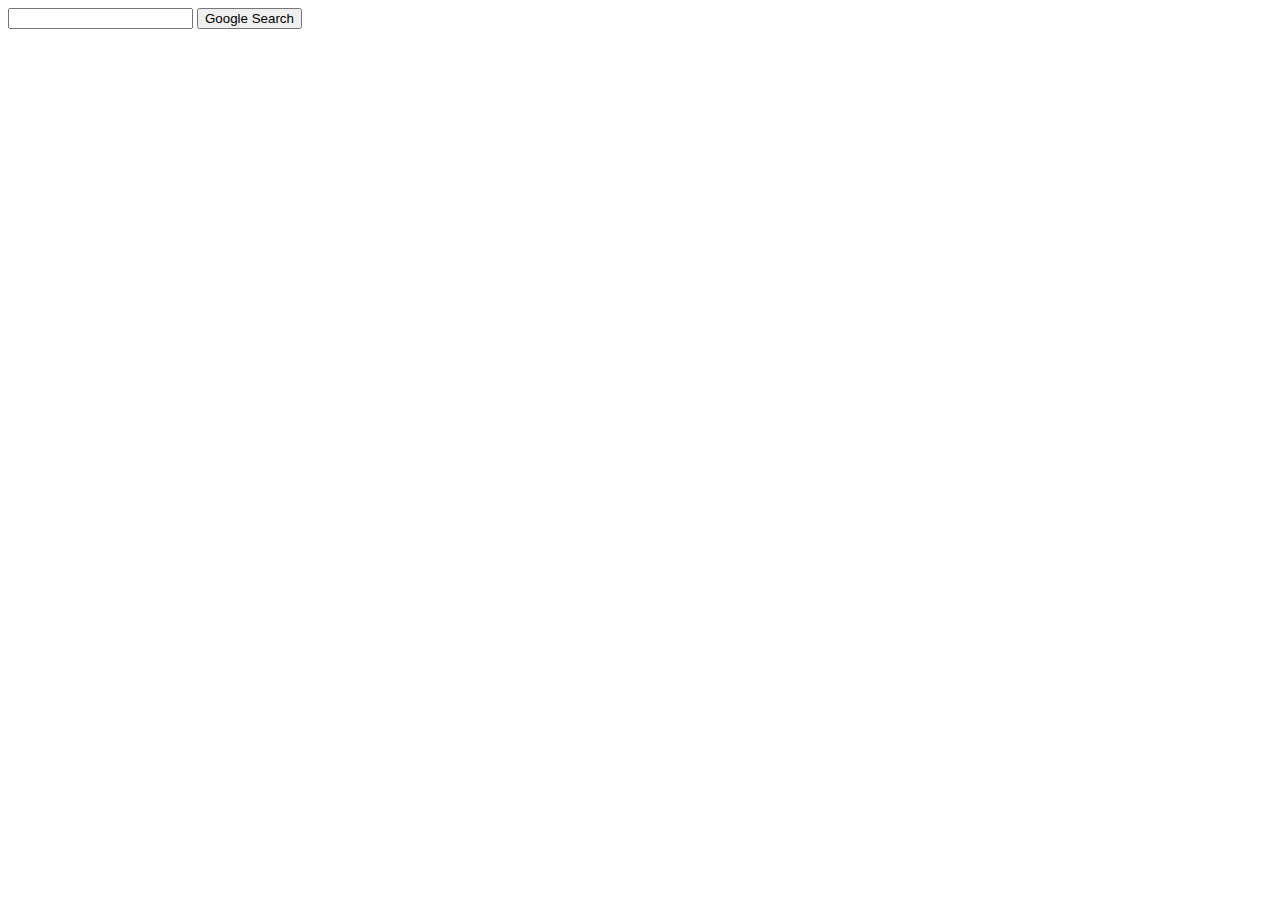
==== index.html @ 26bab7d5 "index" ====
<!DOCTYPE html>
<html lang="en">
    <head>
        <title>Search</title>
    </head>
    <body>
        <form action="https://www.google.com/search">
            <input type="text" name="q">
            <input type="submit" value="Google Search">
        </form>
    </body>
</html>
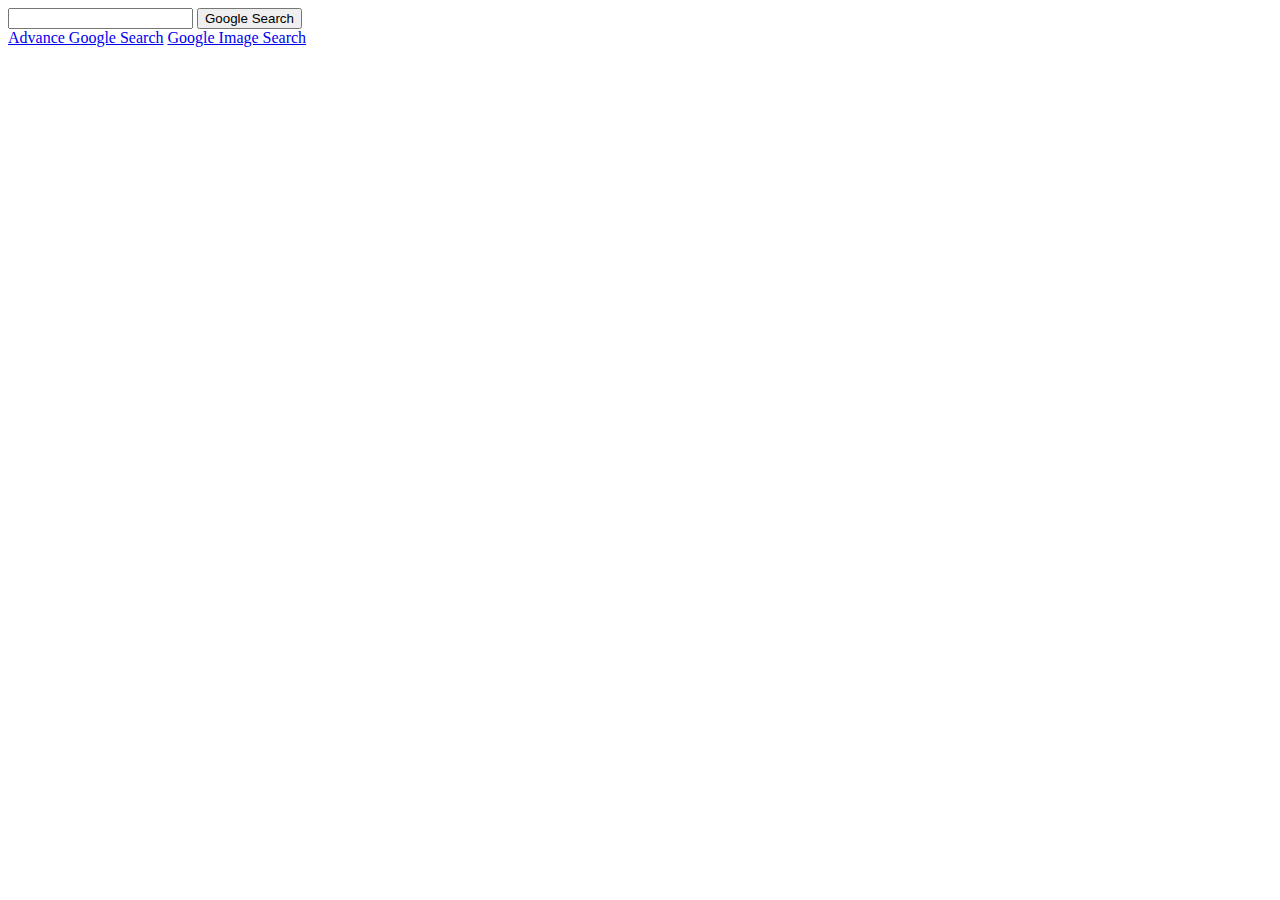
==== commit 2c0007f0: "saved" ====
--- a/index.html
+++ b/index.html
@@ -8,5 +8,11 @@
             <input type="text" name="q">
             <input type="submit" value="Google Search">
         </form>
+        <div class="header">
+            <a href = Project.html>Advance Google Search</a>
+            <a href = ImageG.html>Google Image Search</a>
+
+        </div>
+    
     </body>
 </html>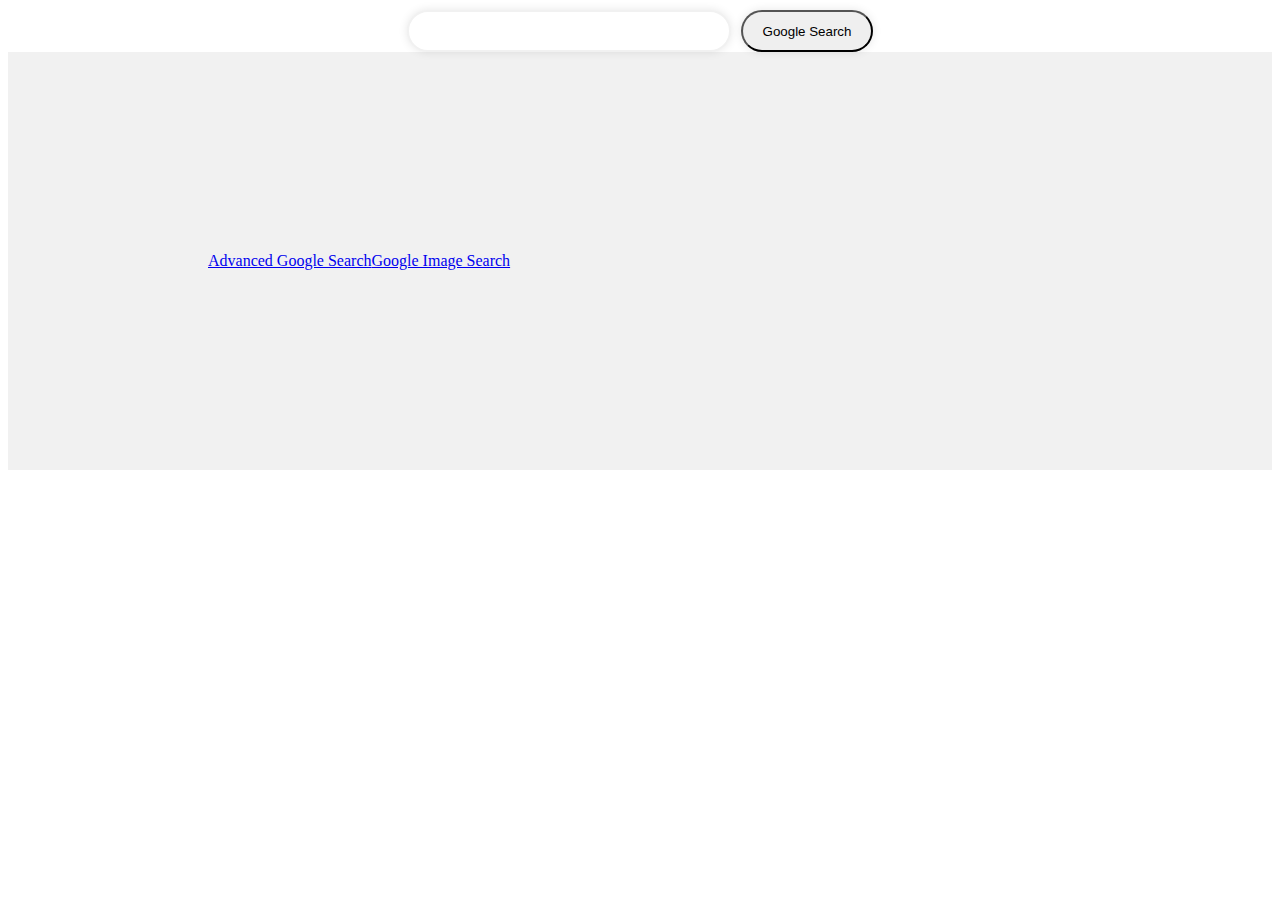
==== commit cca89db8: "added" ====
--- a/index.html
+++ b/index.html
@@ -2,14 +2,15 @@
 <html lang="en">
     <head>
         <title>Search</title>
+        <link rel="stylesheet" href="style.css">
     </head>
     <body>
-        <form action="https://www.google.com/search">
-            <input type="text" name="q">
-            <input type="submit" value="Google Search">
+        <form action="https://www.google.com/search" class="search-form">
+            <input type="text" name="q" class="search-input">
+            <input type="submit" value="Google Search" class="search-button">
         </form>
         <div class="header">
-            <a href = Project.html>Advance Google Search</a>
+            <a href = Project.html>Advanced Google Search</a>
             <a href = ImageG.html>Google Image Search</a>
 
         </div>
--- a/style.css
+++ b/style.css
@@ -0,0 +1,32 @@
+.header {
+    display: flex;
+    text-align: left;
+    padding: 200px;
+    background-color: #f1f1f1;
+}
+.search-button {
+    border-radius: 25px;
+    margin-left: 10px;
+    padding: 10px 20px;
+    outline: none;
+    box-shadow: 0 0 10px rgba(0,0,0,0.1);
+
+}
+.search-form{
+    display: flex;
+    justify-content: center;
+    margin-top: 10px;
+}
+.search-input{
+width: 300px;
+padding: 10px;
+border-radius: 25px;
+border: 2px solid #f1f1f1;
+font-size: 16px;
+outline: none;
+text-align: center;
+box-shadow: 0 0 10px rgba(0,0,0,0.1);
+}
+.search-button:hover{
+    background-color: aliceblue;
+}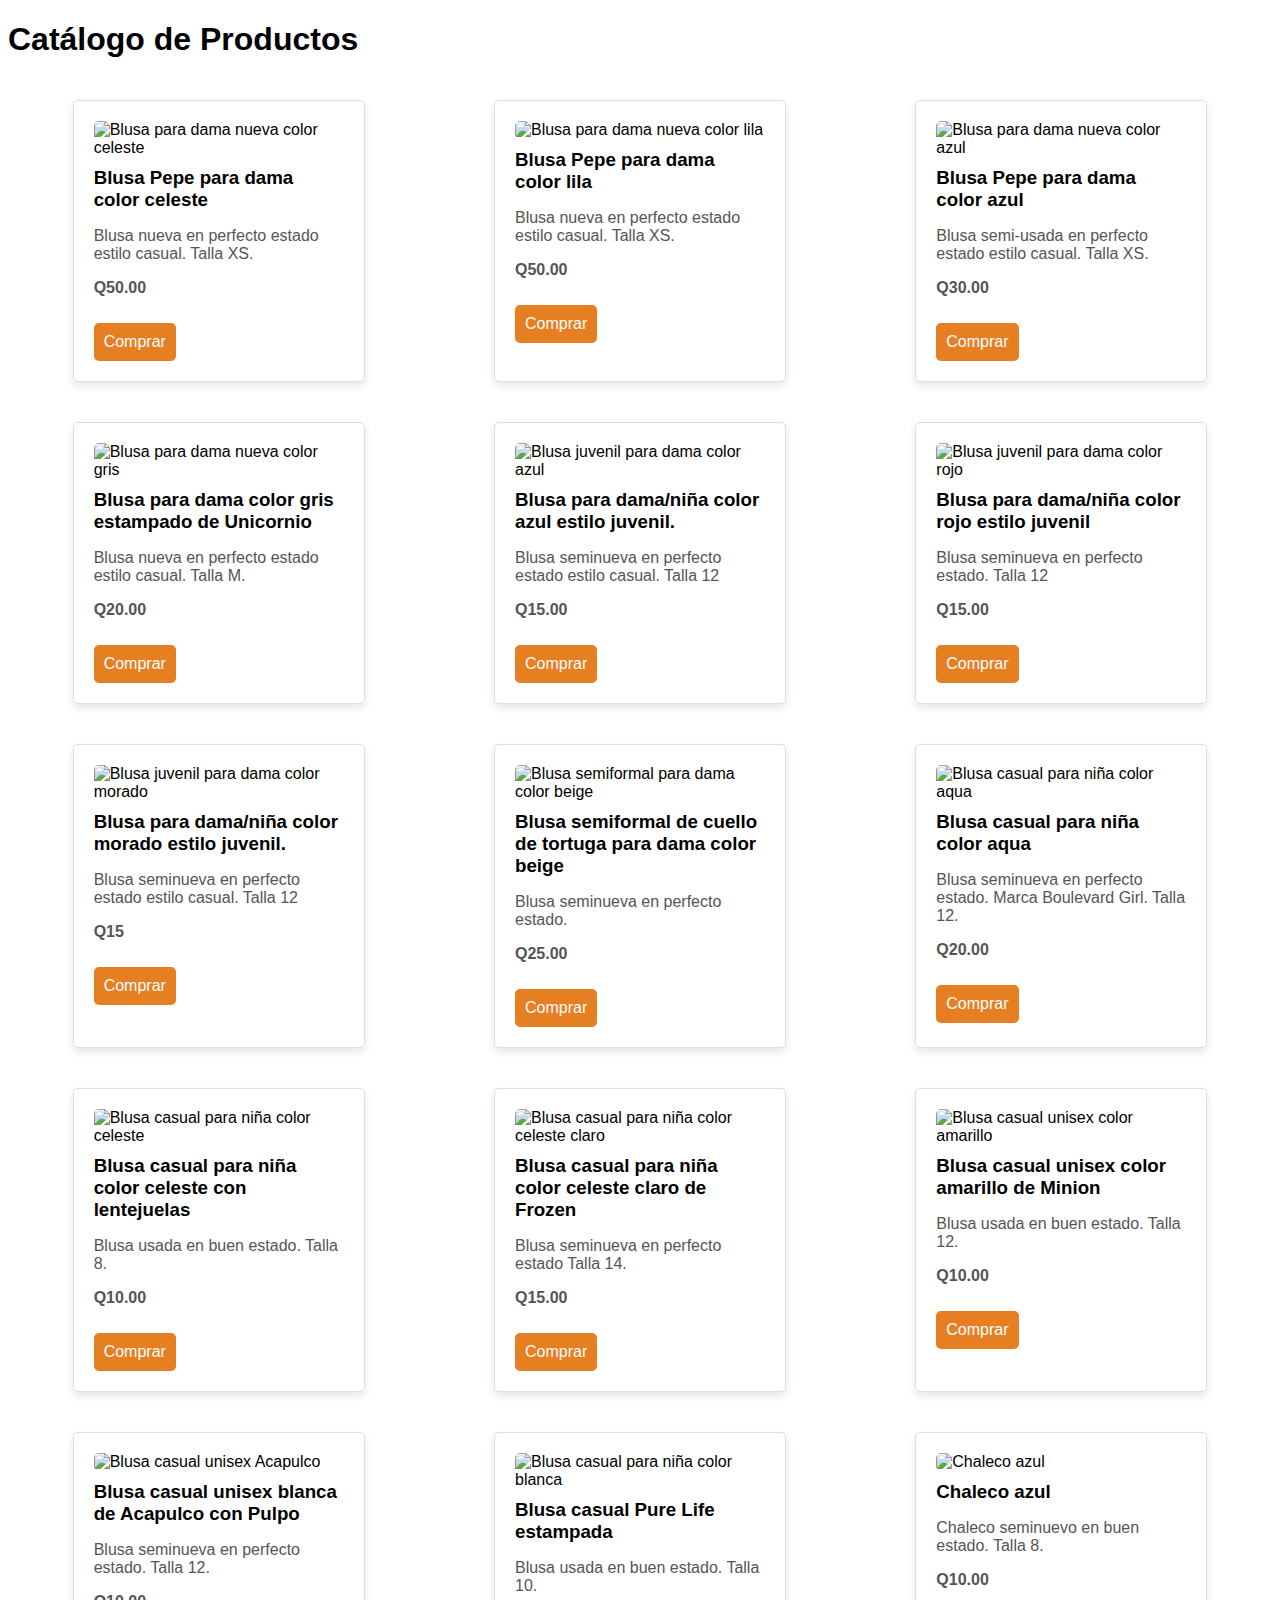
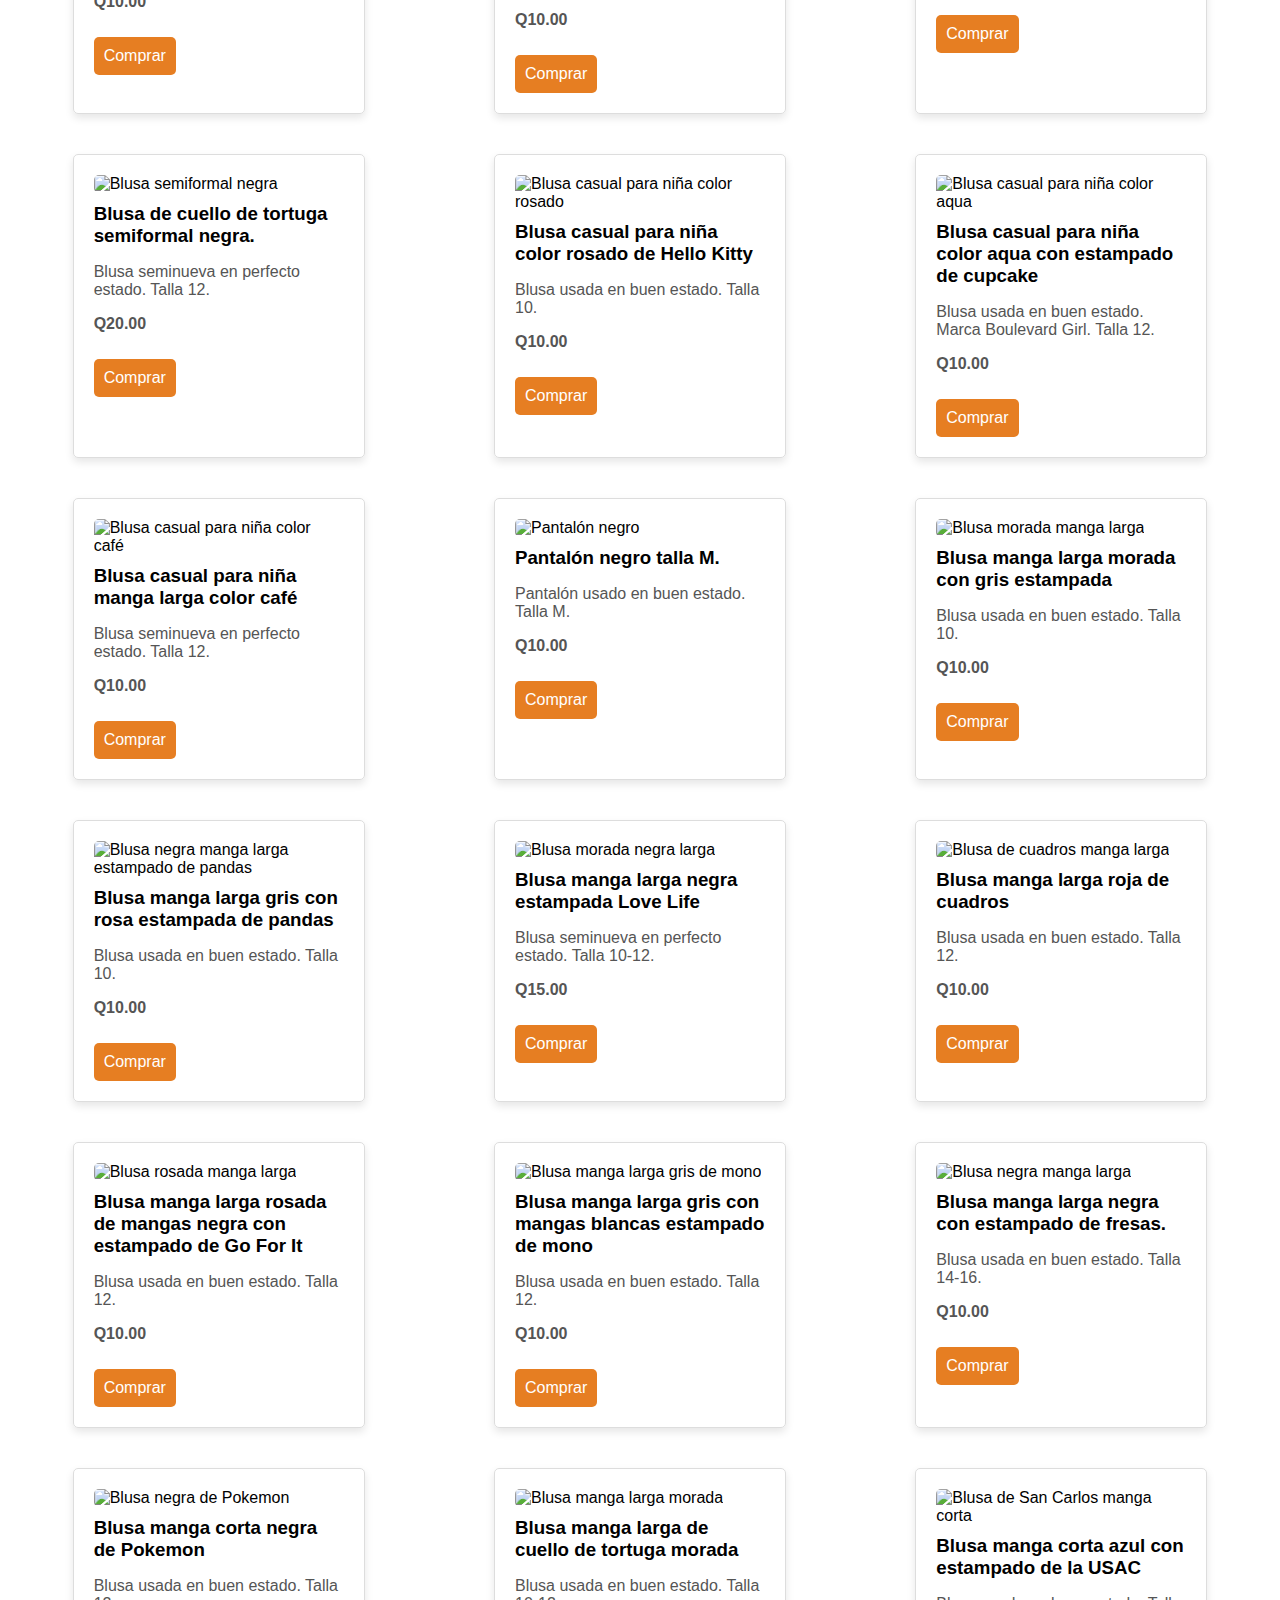
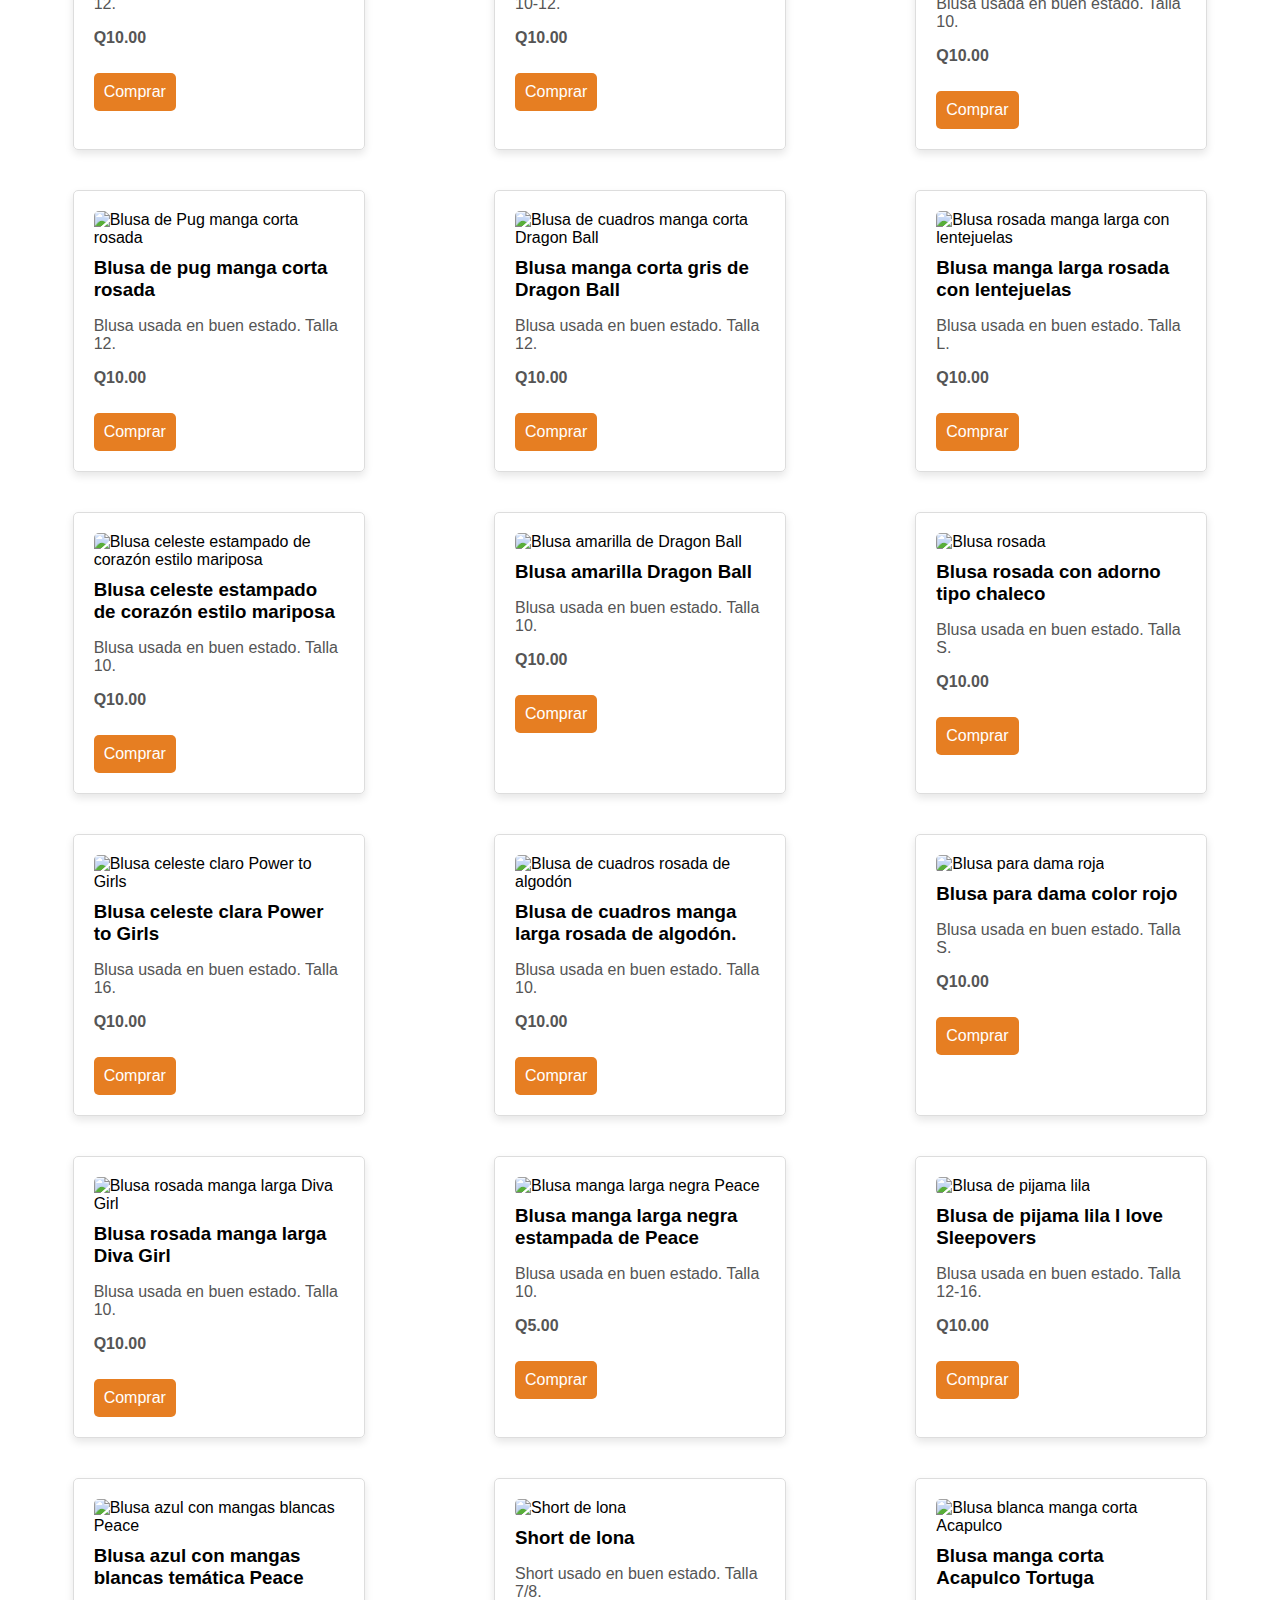
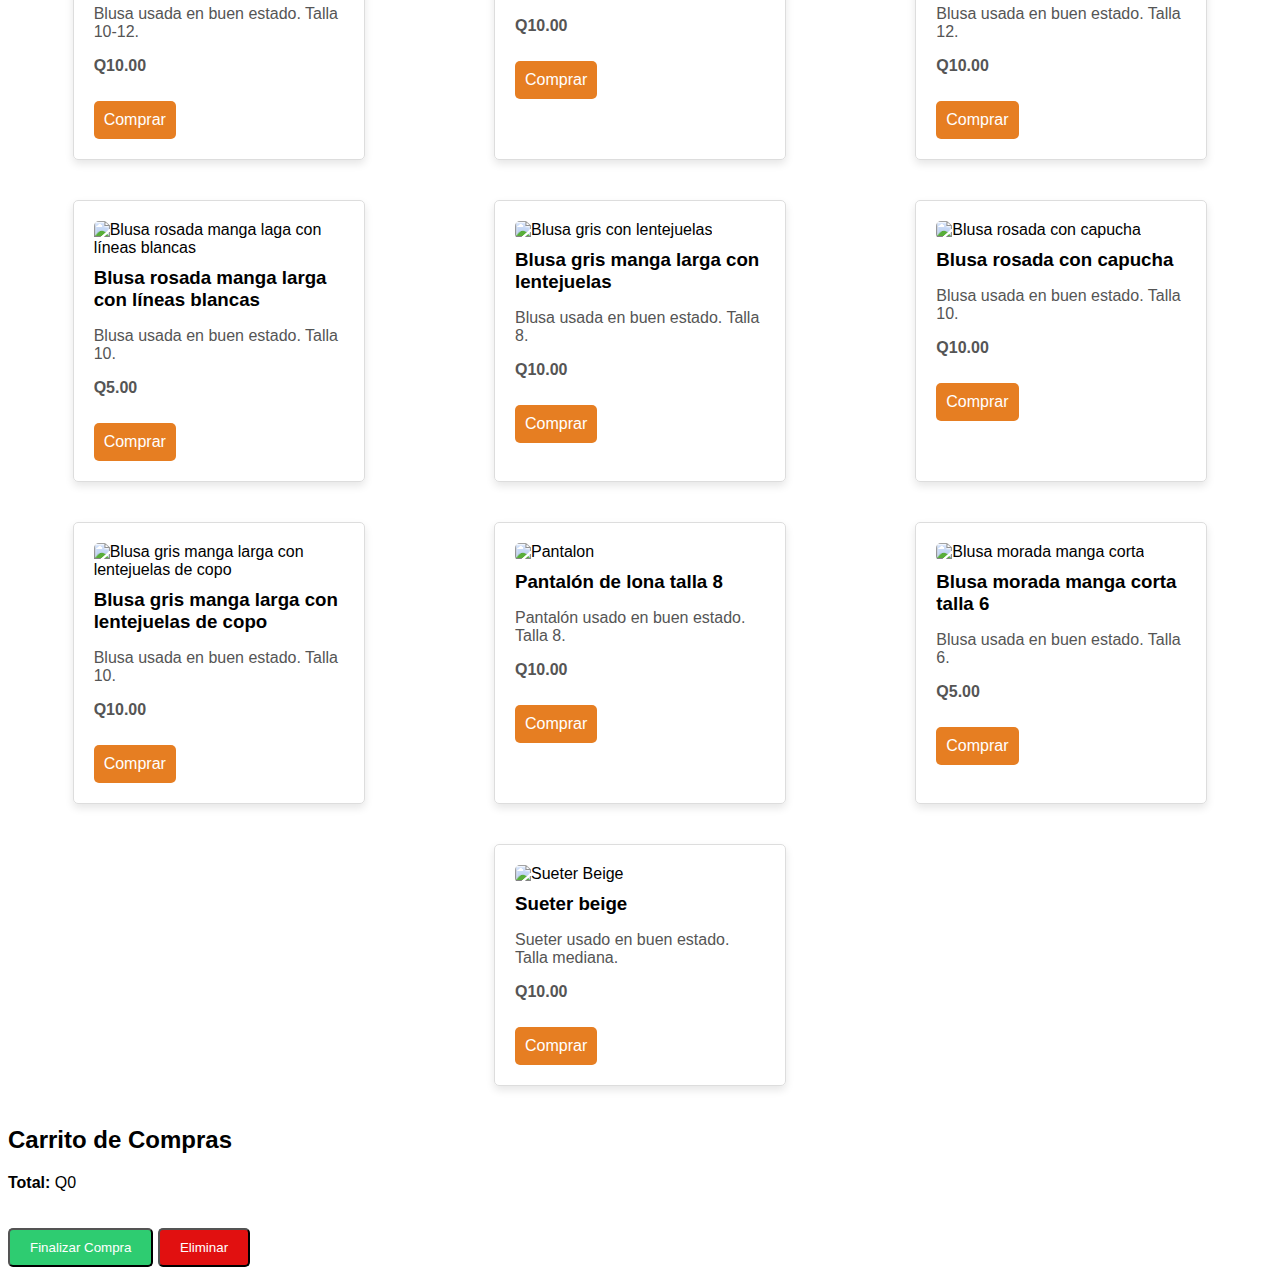
==== commit 6a0cf3a3: "index" ====
--- a/index.html
+++ b/index.html
@@ -1,19 +1,478 @@
-<!DOCTYPE html>
-<html lang="en">
-    <head>
-        <title>Search</title>
-        <link rel="stylesheet" href="style.css">
-    </head>
-    <body>
-        <form action="https://www.google.com/search" class="search-form">
-            <input type="text" name="q" class="search-input">
-            <input type="submit" value="Google Search" class="search-button">
-        </form>
-        <div class="header">
-            <a href = Project.html>Advanced Google Search</a>
-            <a href = ImageG.html>Google Image Search</a>
-
-        </div>
-    
-    </body>
+<!DOCTYPE html>
+<html language = "es">
+    <meta charset = "UTF-8">
+    <meta name = "viewport" content="width=device-width, initialscale = 1.0">
+    <title>Catálogo de Productos</title>
+    <style>
+        body {
+            font-family: Arial, sans-serif;
+        }
+        .catalogo {
+            display: flex;
+            flex-wrap: wrap;
+            justify-content: space-around;
+        }
+        .producto {
+            border: 1px solid #ddd;
+            border-radius: 5px;
+            padding: 20px;
+            margin: 20px;
+            width: 250px;
+            box-shadow: 0 4px 8px rgba(0, 0, 0, 0.1);
+        }
+        .producto img {
+            width: 100%;
+            height: auto;
+            border-radius: 5px;
+        }
+        .producto h3 {
+            margin: 10px 0;
+        }
+        .producto p {
+            color: #555;
+        }
+        .precio {
+            font-weight: bold;
+            color: #0f0e0d;
+        }
+        .boton-comprar {
+            background-color: #e67e22;
+            color: white;
+            padding: 10px;
+            text-align: center;
+            border-radius: 5px;
+            text-decoration: none;
+            display: inline-block;
+            margin-top: 10px;
+        }
+        #finalizar-compra {
+            background-color: #2ecc71;
+            color: white;
+            padding: 10px 20px;
+            text-align: center;
+            border-radius: 5px;
+            text-decoration: none;
+            display: inline-block;
+            margin-top: 20px;
+            cursor: pointer;
+        }
+        #borrar-compra {
+            background-color: #e11010;
+            color: white;
+            padding: 10px 20px;
+            text-align: center;
+            border-radius: 5px;
+            text-decoration: none;
+            display: inline-block;
+            margin-top: 20px;
+            cursor: pointer;
+        }
+            
+    </style>
+</head>
+<body>
+<h1>Catálogo de Productos</h1>
+<div class = "catalogo">
+    <div class = "producto" data-id = "1">
+        <img src = "Catalogo/Pepe.jpeg" alt = "Blusa para dama nueva color celeste">
+        <h3>Blusa Pepe para dama color celeste</h3> 
+        <p>Blusa nueva en perfecto estado estilo casual. Talla XS.</p>
+        <p class = "precio">Q50.00</p>
+        <a href = "#" class ="boton-comprar">Comprar</a>
+    </div>
+    <div class = "producto" data-id="2">
+        <img src = "Catalogo/Pepe 2.jpeg" alt = "Blusa para dama nueva color lila">
+        <h3>Blusa Pepe para dama color lila</h3> 
+        <p>Blusa nueva en perfecto estado estilo casual. Talla XS.</p>
+        <p class = "precio">Q50.00</p>
+        <a href = "#" class ="boton-comprar">Comprar</a>
+    </div>
+    <div class = "producto" data-id="3">
+        <img src = "Catalogo/Pepe 3.jpeg" alt = "Blusa para dama nueva color azul">
+        <h3>Blusa Pepe para dama color azul</h3> 
+        <p>Blusa semi-usada en perfecto estado estilo casual. Talla XS.</p>
+        <p class = "precio">Q30.00</p>
+        <a href = "#" class ="boton-comprar">Comprar</a>
+    </div>
+    <div class = "producto" data-id="4">
+        <img src = "Catalogo/Unicornio.jpeg" alt = "Blusa para dama nueva color gris">
+        <h3>Blusa para dama color gris estampado de Unicornio</h3> 
+        <p>Blusa nueva en perfecto estado estilo casual. Talla M.</p>
+        <p class = "precio">Q20.00</p>
+        <a href = "#" class ="boton-comprar">Comprar</a>
+    </div>
+    <div class = "producto" data-id="5">
+        <img src = "Catalogo/Juv azul.jpeg" alt = "Blusa juvenil para dama color azul">
+        <h3>Blusa para dama/niña color azul estilo juvenil.</h3> 
+        <p>Blusa seminueva en perfecto estado estilo casual. Talla 12</p>
+        <p class = "precio">Q15.00</p>
+        <a href = "#" class ="boton-comprar">Comprar</a>
+    </div>
+    <div class = "producto" data-id="6">
+        <img src = "Catalogo/Juv red.jpeg" alt = "Blusa juvenil para dama color rojo">
+        <h3>Blusa para dama/niña color rojo estilo juvenil</h3> 
+        <p>Blusa seminueva en perfecto estado. Talla 12</p>
+        <p class = "precio">Q15.00</p>
+        <a href = "#" class ="boton-comprar">Comprar</a>
+    </div>
+    <div class = "producto" data-id="7">
+        <img src = "Catalogo/Juv mor.jpeg" alt = "Blusa juvenil para dama color morado">
+        <h3>Blusa para dama/niña color morado estilo juvenil.</h3> 
+        <p>Blusa seminueva en perfecto estado estilo casual. Talla 12</p>
+        <p class = "precio">Q15</p>
+        <a href = "#" class ="boton-comprar">Comprar</a>
+    </div>
+    <div class = "producto" data-id="8">
+        <img src = "Catalogo/Tortuga beige.jpeg" alt = "Blusa semiformal para dama color beige">
+        <h3>Blusa semiformal de cuello de tortuga para dama color beige</h3> 
+        <p>Blusa seminueva en perfecto estado.</p>
+        <p class = "precio">Q25.00</p>
+        <a href = "#" class ="boton-comprar">Comprar</a>
+    </div>
+    <div class = "producto" data-id="9">
+        <img src = "Catalogo/Hawaiana.jpeg" alt = "Blusa casual para niña color aqua">
+        <h3>Blusa casual para niña color aqua</h3> 
+        <p>Blusa seminueva en perfecto estado. Marca Boulevard Girl. Talla 12.</p>
+        <p class = "precio">Q20.00</p> </p>
+        <a href = "#" class ="boton-comprar">Comprar</a>
+    </div>
+    <div class = "producto" data-id="10">
+        <img src = "Catalogo/Cel.jpeg" alt = "Blusa casual para niña color celeste">
+        <h3>Blusa casual para niña color celeste con lentejuelas</h3> 
+        <p>Blusa usada en buen estado. Talla 8.</p>
+        <p class = "precio">Q10.00</p> 
+        <a href = "#" class ="boton-comprar">Comprar</a>
+    </div>
+    <div class = "producto" data-id="11">
+        <img src = "Catalogo/Elsa.jpeg" alt = "Blusa casual para niña color celeste claro">
+        <h3>Blusa casual para niña color celeste claro de Frozen</h3> 
+        <p>Blusa seminueva en perfecto estado Talla 14.</p>
+        <p class = "precio">Q15.00</p> 
+        <a href = "#" class ="boton-comprar">Comprar</a>
+    </div>
+    <div class = "producto" data-id="12">
+        <img src = "Catalogo/Minion.jpeg" alt = "Blusa casual unisex color amarillo">
+        <h3>Blusa casual unisex color amarillo de Minion</h3> 
+        <p>Blusa usada en buen estado. Talla 12.</p>
+        <p class = "precio">Q10.00</p> 
+        <a href = "#" class ="boton-comprar">Comprar</a>
+    </div>
+    <div class = "producto" data-id="13">
+        <img src = "Catalogo/Pulpo.jpeg" alt = "Blusa casual unisex Acapulco">
+        <h3>Blusa casual unisex blanca de Acapulco con Pulpo</h3> 
+        <p>Blusa seminueva en perfecto estado. Talla 12.</p>
+        <p class = "precio">Q10.00</p> 
+        <a href = "#" class ="boton-comprar">Comprar</a>
+    </div>
+    <div class = "producto" data-id="14">
+        <img src = "Catalogo/Pure.jpeg" alt = "Blusa casual para niña color blanca">
+        <h3>Blusa casual Pure Life estampada</h3> 
+        <p>Blusa usada en buen estado. Talla 10.</p>
+        <p class = "precio">Q10.00</p> 
+        <a href = "#" class ="boton-comprar">Comprar</a>
+    </div>
+    <div class = "producto" data-id="15">
+        <img src = "Catalogo/Chaleco.jpeg" alt = "Chaleco azul">
+        <h3>Chaleco azul</h3> 
+        <p>Chaleco seminuevo en buen estado. Talla 8.</p>
+        <p class = "precio">Q10.00</p> 
+        <a href = "#" class ="boton-comprar">Comprar</a>
+    </div>
+    <div class = "producto" data-id="16">
+        <img src = "Catalogo/Tortuga negra.jpeg" alt = "Blusa semiformal negra">
+        <h3>Blusa de cuello de tortuga semiformal negra.</h3> 
+        <p>Blusa seminueva en perfecto estado. Talla 12.</p>
+        <p class = "precio">Q20.00</p> 
+        <a href = "#" class ="boton-comprar">Comprar</a>
+    </div>
+    <div class = "producto" data-id="17">
+        <img src = "Catalogo/Hello Kitty.jpeg" alt = "Blusa casual para niña color rosado">
+        <h3>Blusa casual para niña color rosado de Hello Kitty</h3> 
+        <p>Blusa usada en buen estado. Talla 10.</p>
+        <p class = "precio">Q10.00</p> 
+        <a href = "#" class ="boton-comprar">Comprar</a>
+    </div>
+    <div class = "producto" data-id="18">
+        <img src = "Catalogo/Cupcake.jpeg" alt = "Blusa casual para niña color aqua">
+        <h3>Blusa casual para niña color aqua con estampado de cupcake</h3> 
+        <p>Blusa usada en buen estado. Marca Boulevard Girl. Talla 12.</p>
+        <p class = "precio">Q10.00</p> 
+        <a href = "#" class ="boton-comprar">Comprar</a>
+    </div>
+    <div class = "producto" data-id="19">
+        <img src = "Catalogo/Diva Girl.jpeg" alt = "Blusa casual para niña color café">
+        <h3>Blusa casual para niña manga larga color café</h3> 
+        <p>Blusa seminueva en perfecto estado. Talla 12.</p>
+        <p class = "precio">Q10.00</p> 
+        <a href = "#" class ="boton-comprar">Comprar</a>
+    </div>
+    <div class = "producto" data-id="20">
+        <img src = "Catalogo/Pant.jpeg" alt = "Pantalón negro">
+        <h3>Pantalón negro talla M.</h3> 
+        <p>Pantalón usado en buen estado. Talla M.</p>
+        <p class = "precio">Q10.00</p> 
+        <a href = "#" class ="boton-comprar">Comprar</a>
+    </div>
+    <div class = "producto" data-id="21">
+        <img src = "Catalogo/4ever.jpeg" alt = "Blusa morada manga larga">
+        <h3>Blusa manga larga morada con gris estampada</h3> 
+        <p>Blusa usada en buen estado. Talla 10.</p>
+        <p class = "precio">Q10.00</p> 
+        <a href = "#" class ="boton-comprar">Comprar</a>
+    </div>
+    <div class = "producto" data-id="22">
+        <img src = "Catalogo/Pandas.jpeg" alt = "Blusa negra manga larga estampado de pandas">
+        <h3>Blusa manga larga gris con rosa estampada de pandas</h3> 
+        <p>Blusa usada en buen estado. Talla 10.</p>
+        <p class = "precio">Q10.00</p> 
+        <a href = "#" class ="boton-comprar">Comprar</a>
+    </div>
+    <div class = "producto" data-id="23">
+        <img src = "Catalogo/Love Life.jpeg" alt = "Blusa morada negra larga">
+        <h3>Blusa manga larga negra estampada Love Life</h3> 
+        <p>Blusa seminueva en perfecto estado. Talla 10-12.</p>
+        <p class = "precio">Q15.00</p> 
+        <a href = "#" class ="boton-comprar">Comprar</a>
+    </div>
+    <div class = "producto" data-id="24">
+        <img src = "Catalogo/Cuadros.jpeg" alt = "Blusa de cuadros manga larga">
+        <h3>Blusa manga larga roja de cuadros</h3> 
+        <p>Blusa usada en buen estado. Talla 12.</p>
+        <p class = "precio">Q10.00</p> 
+        <a href = "#" class ="boton-comprar">Comprar</a>
+    </div>
+    <div class = "producto" data-id="25">
+        <img src = "Catalogo/Go For It.jpeg" alt = "Blusa rosada manga larga">
+        <h3>Blusa manga larga rosada de mangas negra con estampado de Go For It</h3> 
+        <p>Blusa usada en buen estado. Talla 12.</p>
+        <p class = "precio">Q10.00</p> 
+        <a href = "#" class ="boton-comprar">Comprar</a>
+    </div>
+    <div class = "producto" data-id="26">
+        <img src = "Catalogo/Mono.jpeg" alt = "Blusa manga larga gris de mono">
+        <h3>Blusa manga larga gris con mangas blancas estampado de mono</h3> 
+        <p>Blusa usada en buen estado. Talla 12.</p>
+        <p class = "precio">Q10.00</p> 
+        <a href = "#" class ="boton-comprar">Comprar</a>
+    </div>
+    <div class = "producto" data-id="27">
+        <img src = "Catalogo/Fresas.jpeg" alt = "Blusa negra manga larga">
+        <h3>Blusa manga larga negra con estampado de fresas.</h3> 
+        <p>Blusa usada en buen estado. Talla 14-16.</p>
+        <p class = "precio">Q10.00</p> 
+        <a href = "#" class ="boton-comprar">Comprar</a>
+    </div>
+    <div class = "producto" data-id="28">
+        <img src = "Catalogo/Pokemon.jpeg" alt = "Blusa negra de Pokemon">
+        <h3>Blusa manga corta negra de Pokemon</h3> 
+        <p>Blusa usada en buen estado. Talla 12.</p>
+        <p class = "precio">Q10.00</p> 
+        <a href = "#" class ="boton-comprar">Comprar</a>
+    </div>
+    <div class = "producto" data-id="29">
+        <img src = "Catalogo/Tortuga morada.jpeg" alt = "Blusa manga larga morada">
+        <h3>Blusa manga larga de cuello de tortuga morada</h3> 
+        <p>Blusa usada en buen estado. Talla 10-12.</p>
+        <p class = "precio">Q10.00</p> 
+        <a href = "#" class ="boton-comprar">Comprar</a>
+    </div>
+    <div class = "producto" data-id="30">
+        <img src = "Catalogo/San Carlos.jpeg" alt = "Blusa de San Carlos manga corta">
+        <h3>Blusa manga corta azul con estampado de la USAC</h3> 
+        <p>Blusa usada en buen estado. Talla 10.</p>
+        <p class = "precio">Q10.00</p> 
+        <a href = "#" class ="boton-comprar">Comprar</a>
+    </div>
+    <div class = "producto" data-id="31">
+        <img src = "Catalogo/Pug.jpeg" alt = "Blusa de Pug manga corta rosada">
+        <h3>Blusa de pug manga corta rosada</h3> 
+        <p>Blusa usada en buen estado. Talla 12.</p>
+        <p class = "precio">Q10.00</p> 
+        <a href = "#" class ="boton-comprar">Comprar</a>
+    </div>
+    <div class = "producto" data-id="32">
+        <img src = "Catalogo/Dragon Ball.jpeg" alt = "Blusa de cuadros manga corta Dragon Ball">
+        <h3>Blusa manga corta gris de Dragon Ball</h3> 
+        <p>Blusa usada en buen estado. Talla 12.</p>
+        <p class = "precio">Q10.00</p> 
+        <a href = "#" class ="boton-comprar">Comprar</a>
+    </div>
+    <div class = "producto" data-id="33">
+        <img src = "Catalogo/Lentejuelas rosada.jpeg" alt = "Blusa rosada manga larga con lentejuelas">
+        <h3>Blusa manga larga rosada con lentejuelas</h3> 
+        <p>Blusa usada en buen estado. Talla L.</p>
+        <p class = "precio">Q10.00</p> 
+        <a href = "#" class ="boton-comprar">Comprar</a>
+    </div>
+    <div class = "producto" data-id="34">
+        <img src = "Catalogo/Celeste.jpeg" alt = "Blusa celeste estampado de corazón estilo mariposa">
+        <h3>Blusa celeste estampado de corazón estilo mariposa</h3> 
+        <p>Blusa usada en buen estado. Talla 10.</p>
+        <p class = "precio">Q10.00</p> 
+        <a href = "#" class ="boton-comprar">Comprar</a>
+    </div>
+    <div class = "producto" data-id="35">
+        <img src = "Catalogo/Dragon Ball 2.jpeg" alt = "Blusa amarilla de Dragon Ball">
+        <h3>Blusa amarilla Dragon Ball</h3> 
+        <p>Blusa usada en buen estado. Talla 10.</p>
+        <p class = "precio">Q10.00</p> 
+        <a href = "#" class ="boton-comprar">Comprar</a>
+    </div>
+    <div class = "producto" data-id="36">
+        <img src = "Catalogo/Rosada tipo chaleco.jpeg" alt = "Blusa rosada">
+        <h3>Blusa rosada con adorno tipo chaleco</h3> 
+        <p>Blusa usada en buen estado. Talla S.</p>
+        <p class = "precio">Q10.00</p> 
+        <a href = "#" class ="boton-comprar">Comprar</a>
+    </div>
+    <div class = "producto" data-id="37">
+        <img src = "Catalogo/Power to girls.jpeg" alt = "Blusa celeste claro Power to Girls">
+        <h3>Blusa celeste clara Power to Girls</h3> 
+        <p>Blusa usada en buen estado. Talla 16.</p>
+        <p class = "precio">Q10.00</p> 
+        <a href = "#" class ="boton-comprar">Comprar</a>
+    </div>
+    <div class = "producto" data-id="38">
+        <img src = "Catalogo/Cuadros rosada.jpeg" alt = "Blusa de cuadros rosada de algodón">
+        <h3>Blusa de cuadros manga larga rosada de algodón.</h3> 
+        <p>Blusa usada en buen estado. Talla 10.</p>
+        <p class = "precio">Q10.00</p> 
+        <a href = "#" class ="boton-comprar">Comprar</a>
+    </div>
+    <div class = "producto" data-id="39">
+        <img src = "Catalogo/Roja.jpeg" alt = "Blusa para dama roja">
+        <h3>Blusa para dama color rojo</h3> 
+        <p>Blusa usada en buen estado. Talla S.</p>
+        <p class = "precio">Q10.00</p> 
+        <a href = "#" class ="boton-comprar">Comprar</a>
+    </div>
+    <div class = "producto" data-id="40">
+        <img src = "Catalogo/Diva Girl ros.jpeg" alt = "Blusa rosada manga larga Diva Girl">
+        <h3>Blusa rosada manga larga Diva Girl</h3> 
+        <p>Blusa usada en buen estado. Talla 10.</p>
+        <p class = "precio">Q10.00</p> 
+        <a href = "#" class ="boton-comprar">Comprar</a>
+    </div>
+    <div class = "producto" data-id="41">
+        <img src = "Catalogo/Peace.jpeg" alt = "Blusa manga larga negra Peace">
+        <h3>Blusa manga larga negra estampada de Peace</h3> 
+        <p>Blusa usada en buen estado. Talla 10.</p>
+        <p class = "precio">Q5.00</p> 
+        <a href = "#" class ="boton-comprar">Comprar</a>
+    </div>
+    <div class = "producto" data-id="42">
+        <img src = "Catalogo/Sleep.jpeg" alt = "Blusa de pijama lila">
+        <h3>Blusa de pijama lila I love Sleepovers</h3> 
+        <p>Blusa usada en buen estado. Talla 12-16.</p>
+        <p class = "precio">Q10.00</p> 
+        <a href = "#" class ="boton-comprar">Comprar</a>
+    </div>
+    <div class = "producto" data-id="43">
+        <img src = "Catalogo/Love dream.jpeg" alt = "Blusa azul con mangas blancas Peace">
+        <h3>Blusa azul con mangas blancas temática Peace</h3> 
+        <p>Blusa usada en buen estado. Talla 10-12.</p>
+        <p class = "precio">Q10.00</p> 
+        <a href = "#" class ="boton-comprar">Comprar</a>
+    </div>
+    <div class = "producto" data-id="44">
+        <img src = "Catalogo/Short.jpeg" alt = "Short de lona">
+        <h3>Short de lona</h3> 
+        <p>Short usado en buen estado. Talla 7/8.</p>
+        <p class = "precio">Q10.00</p> 
+        <a href = "#" class ="boton-comprar">Comprar</a>
+    </div>
+    <div class = "producto" data-id="45">
+        <img src = "Catalogo/Acapulco.jpeg" alt = "Blusa blanca manga corta Acapulco">
+        <h3>Blusa manga corta Acapulco Tortuga</h3> 
+        <p>Blusa usada en buen estado. Talla 12.</p>
+        <p class = "precio">Q10.00</p> 
+        <a href = "#" class ="boton-comprar">Comprar</a>
+    </div>
+    <div class = "producto" data-id="46">
+        <img src = "Catalogo/Rosada strap lines.jpeg" alt = "Blusa rosada manga laga con líneas blancas">
+        <h3>Blusa rosada manga larga con líneas blancas</h3> 
+        <p>Blusa usada en buen estado. Talla 10.</p>
+        <p class = "precio">Q5.00</p> 
+        <a href = "#" class ="boton-comprar">Comprar</a>
+    </div>
+    <div class = "producto" data-id="47">
+        <img src = "Catalogo/Gris lentejuelas.jpeg" alt = "Blusa gris con lentejuelas">
+        <h3>Blusa gris manga larga con lentejuelas</h3> 
+        <p>Blusa usada en buen estado. Talla 8.</p>
+        <p class = "precio">Q10.00</p> 
+        <a href = "#" class ="boton-comprar">Comprar</a>
+    </div>
+    <div class = "producto" data-id="48">
+        <img src = "Catalogo/Rosada con capucha.jpeg" alt = "Blusa rosada con capucha">
+        <h3>Blusa rosada con capucha</h3> 
+        <p>Blusa usada en buen estado. Talla 10.</p>
+        <p class = "precio">Q10.00</p> 
+        <a href = "#" class ="boton-comprar">Comprar</a>
+    </div>
+    <div class = "producto" data-id="49">
+        <img src = "Catalogo/Copo.jpeg" alt = "Blusa gris manga larga con lentejuelas de copo">
+        <h3>Blusa gris manga larga con lentejuelas de copo</h3> 
+        <p>Blusa usada en buen estado. Talla 10.</p>
+        <p class = "precio">Q10.00</p> 
+        <a href = "#" class ="boton-comprar">Comprar</a>
+    </div>
+    <div class = "producto" data-id="50">
+        <img src = "Catalogo/Pantalon.jpeg" alt = "Pantalon">
+        <h3>Pantalón de lona talla 8</h3> 
+        <p>Pantalón usado en buen estado. Talla 8.</p>
+        <p class = "precio">Q10.00</p> 
+        <a href = "#" class ="boton-comprar">Comprar</a>
+    </div>
+    <div class = "producto" data-id="51">
+        <img src = "Catalogo/Morada.jpeg" alt = "Blusa morada manga corta">
+        <h3>Blusa morada manga corta talla 6</h3> 
+        <p>Blusa usada en buen estado. Talla 6.</p>
+        <p class = "precio">Q5.00</p> 
+        <a href = "#" class ="boton-comprar">Comprar</a>
+    </div>
+    <div class = "producto" data-id="52">
+        <img src = "Catalogo/Celeste.jpeg" alt = "Sueter Beige">
+        <h3>Sueter beige</h3> 
+        <p>Sueter usado en buen estado. Talla mediana.</p>
+        <p class = "precio">Q10.00</p> 
+        <a href = "#" class ="boton-comprar">Comprar</a>
+    </div>
+</div>
+<script>
+    function convertImagesToDataURIs() {
+        const images = document.querySelectorAll('img');
+        images.forEach(img => {
+            const canvas = document.createElement('canvas');
+            const ctx = canvas.getContext('2d');
+            const imgObj = new Image();
+            imgObj.crossOrigin = 'Anonymous'; 
+            imgObj.onload = function() {
+                canvas.width = this.width;
+                canvas.height = this.height;
+                ctx.drawImage(this, 0, 0);
+                
+                try {
+                    const dataURL = canvas.toDataURL('image/jpeg');
+                    img.src = dataURL;
+                } catch (e) {
+                    console.error('Error converting image:', e);
+                }
+            };
+            imgObj.onerror = function() {
+                console.error('Error loading image:', img.src);
+            };
+            imgObj.src = img.src;
+        });
+    }
+    window.onload = convertImagesToDataURIs;
+    </script>
+<div id="carrito-container">
+    <h2>Carrito de Compras</h2>
+    <div id="carrito"></div>
+    <p><strong>Total:</strong> Q<span id="total">0</span></p>
+    <button id = "finalizar-compra">Finalizar Compra</button>
+    <button id = "borrar-compra">Eliminar</button>
+</div>
+<script src="Js/Botones.js"></script>
+</body>
 </html>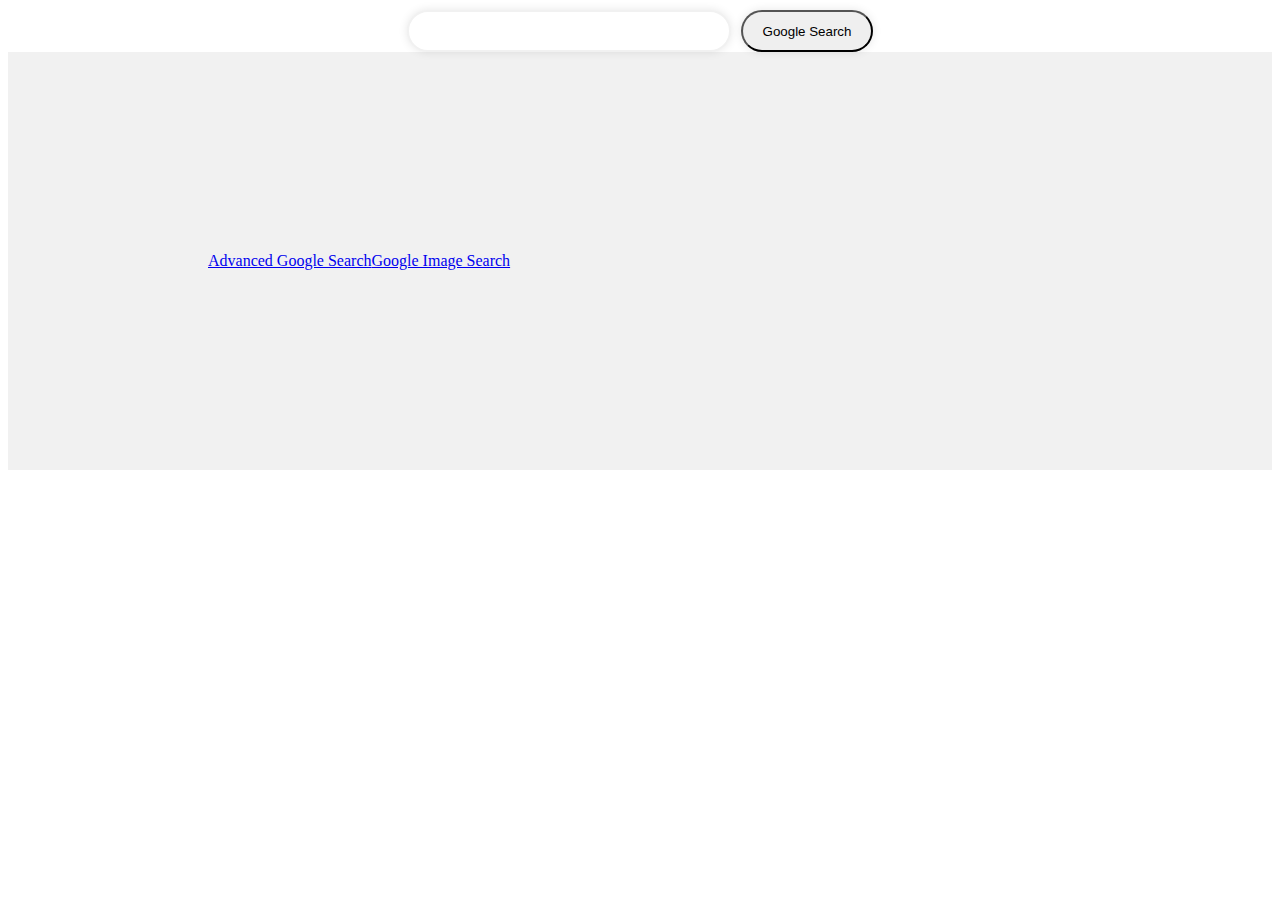
==== commit 3fe58deb: "uploaded" ====
--- a/index.html
+++ b/index.html
@@ -1,478 +1,19 @@
-<!DOCTYPE html>
-<html language = "es">
-    <meta charset = "UTF-8">
-    <meta name = "viewport" content="width=device-width, initialscale = 1.0">
-    <title>Catálogo de Productos</title>
-    <style>
-        body {
-            font-family: Arial, sans-serif;
-        }
-        .catalogo {
-            display: flex;
-            flex-wrap: wrap;
-            justify-content: space-around;
-        }
-        .producto {
-            border: 1px solid #ddd;
-            border-radius: 5px;
-            padding: 20px;
-            margin: 20px;
-            width: 250px;
-            box-shadow: 0 4px 8px rgba(0, 0, 0, 0.1);
-        }
-        .producto img {
-            width: 100%;
-            height: auto;
-            border-radius: 5px;
-        }
-        .producto h3 {
-            margin: 10px 0;
-        }
-        .producto p {
-            color: #555;
-        }
-        .precio {
-            font-weight: bold;
-            color: #0f0e0d;
-        }
-        .boton-comprar {
-            background-color: #e67e22;
-            color: white;
-            padding: 10px;
-            text-align: center;
-            border-radius: 5px;
-            text-decoration: none;
-            display: inline-block;
-            margin-top: 10px;
-        }
-        #finalizar-compra {
-            background-color: #2ecc71;
-            color: white;
-            padding: 10px 20px;
-            text-align: center;
-            border-radius: 5px;
-            text-decoration: none;
-            display: inline-block;
-            margin-top: 20px;
-            cursor: pointer;
-        }
-        #borrar-compra {
-            background-color: #e11010;
-            color: white;
-            padding: 10px 20px;
-            text-align: center;
-            border-radius: 5px;
-            text-decoration: none;
-            display: inline-block;
-            margin-top: 20px;
-            cursor: pointer;
-        }
-            
-    </style>
-</head>
-<body>
-<h1>Catálogo de Productos</h1>
-<div class = "catalogo">
-    <div class = "producto" data-id = "1">
-        <img src = "Catalogo/Pepe.jpeg" alt = "Blusa para dama nueva color celeste">
-        <h3>Blusa Pepe para dama color celeste</h3> 
-        <p>Blusa nueva en perfecto estado estilo casual. Talla XS.</p>
-        <p class = "precio">Q50.00</p>
-        <a href = "#" class ="boton-comprar">Comprar</a>
-    </div>
-    <div class = "producto" data-id="2">
-        <img src = "Catalogo/Pepe 2.jpeg" alt = "Blusa para dama nueva color lila">
-        <h3>Blusa Pepe para dama color lila</h3> 
-        <p>Blusa nueva en perfecto estado estilo casual. Talla XS.</p>
-        <p class = "precio">Q50.00</p>
-        <a href = "#" class ="boton-comprar">Comprar</a>
-    </div>
-    <div class = "producto" data-id="3">
-        <img src = "Catalogo/Pepe 3.jpeg" alt = "Blusa para dama nueva color azul">
-        <h3>Blusa Pepe para dama color azul</h3> 
-        <p>Blusa semi-usada en perfecto estado estilo casual. Talla XS.</p>
-        <p class = "precio">Q30.00</p>
-        <a href = "#" class ="boton-comprar">Comprar</a>
-    </div>
-    <div class = "producto" data-id="4">
-        <img src = "Catalogo/Unicornio.jpeg" alt = "Blusa para dama nueva color gris">
-        <h3>Blusa para dama color gris estampado de Unicornio</h3> 
-        <p>Blusa nueva en perfecto estado estilo casual. Talla M.</p>
-        <p class = "precio">Q20.00</p>
-        <a href = "#" class ="boton-comprar">Comprar</a>
-    </div>
-    <div class = "producto" data-id="5">
-        <img src = "Catalogo/Juv azul.jpeg" alt = "Blusa juvenil para dama color azul">
-        <h3>Blusa para dama/niña color azul estilo juvenil.</h3> 
-        <p>Blusa seminueva en perfecto estado estilo casual. Talla 12</p>
-        <p class = "precio">Q15.00</p>
-        <a href = "#" class ="boton-comprar">Comprar</a>
-    </div>
-    <div class = "producto" data-id="6">
-        <img src = "Catalogo/Juv red.jpeg" alt = "Blusa juvenil para dama color rojo">
-        <h3>Blusa para dama/niña color rojo estilo juvenil</h3> 
-        <p>Blusa seminueva en perfecto estado. Talla 12</p>
-        <p class = "precio">Q15.00</p>
-        <a href = "#" class ="boton-comprar">Comprar</a>
-    </div>
-    <div class = "producto" data-id="7">
-        <img src = "Catalogo/Juv mor.jpeg" alt = "Blusa juvenil para dama color morado">
-        <h3>Blusa para dama/niña color morado estilo juvenil.</h3> 
-        <p>Blusa seminueva en perfecto estado estilo casual. Talla 12</p>
-        <p class = "precio">Q15</p>
-        <a href = "#" class ="boton-comprar">Comprar</a>
-    </div>
-    <div class = "producto" data-id="8">
-        <img src = "Catalogo/Tortuga beige.jpeg" alt = "Blusa semiformal para dama color beige">
-        <h3>Blusa semiformal de cuello de tortuga para dama color beige</h3> 
-        <p>Blusa seminueva en perfecto estado.</p>
-        <p class = "precio">Q25.00</p>
-        <a href = "#" class ="boton-comprar">Comprar</a>
-    </div>
-    <div class = "producto" data-id="9">
-        <img src = "Catalogo/Hawaiana.jpeg" alt = "Blusa casual para niña color aqua">
-        <h3>Blusa casual para niña color aqua</h3> 
-        <p>Blusa seminueva en perfecto estado. Marca Boulevard Girl. Talla 12.</p>
-        <p class = "precio">Q20.00</p> </p>
-        <a href = "#" class ="boton-comprar">Comprar</a>
-    </div>
-    <div class = "producto" data-id="10">
-        <img src = "Catalogo/Cel.jpeg" alt = "Blusa casual para niña color celeste">
-        <h3>Blusa casual para niña color celeste con lentejuelas</h3> 
-        <p>Blusa usada en buen estado. Talla 8.</p>
-        <p class = "precio">Q10.00</p> 
-        <a href = "#" class ="boton-comprar">Comprar</a>
-    </div>
-    <div class = "producto" data-id="11">
-        <img src = "Catalogo/Elsa.jpeg" alt = "Blusa casual para niña color celeste claro">
-        <h3>Blusa casual para niña color celeste claro de Frozen</h3> 
-        <p>Blusa seminueva en perfecto estado Talla 14.</p>
-        <p class = "precio">Q15.00</p> 
-        <a href = "#" class ="boton-comprar">Comprar</a>
-    </div>
-    <div class = "producto" data-id="12">
-        <img src = "Catalogo/Minion.jpeg" alt = "Blusa casual unisex color amarillo">
-        <h3>Blusa casual unisex color amarillo de Minion</h3> 
-        <p>Blusa usada en buen estado. Talla 12.</p>
-        <p class = "precio">Q10.00</p> 
-        <a href = "#" class ="boton-comprar">Comprar</a>
-    </div>
-    <div class = "producto" data-id="13">
-        <img src = "Catalogo/Pulpo.jpeg" alt = "Blusa casual unisex Acapulco">
-        <h3>Blusa casual unisex blanca de Acapulco con Pulpo</h3> 
-        <p>Blusa seminueva en perfecto estado. Talla 12.</p>
-        <p class = "precio">Q10.00</p> 
-        <a href = "#" class ="boton-comprar">Comprar</a>
-    </div>
-    <div class = "producto" data-id="14">
-        <img src = "Catalogo/Pure.jpeg" alt = "Blusa casual para niña color blanca">
-        <h3>Blusa casual Pure Life estampada</h3> 
-        <p>Blusa usada en buen estado. Talla 10.</p>
-        <p class = "precio">Q10.00</p> 
-        <a href = "#" class ="boton-comprar">Comprar</a>
-    </div>
-    <div class = "producto" data-id="15">
-        <img src = "Catalogo/Chaleco.jpeg" alt = "Chaleco azul">
-        <h3>Chaleco azul</h3> 
-        <p>Chaleco seminuevo en buen estado. Talla 8.</p>
-        <p class = "precio">Q10.00</p> 
-        <a href = "#" class ="boton-comprar">Comprar</a>
-    </div>
-    <div class = "producto" data-id="16">
-        <img src = "Catalogo/Tortuga negra.jpeg" alt = "Blusa semiformal negra">
-        <h3>Blusa de cuello de tortuga semiformal negra.</h3> 
-        <p>Blusa seminueva en perfecto estado. Talla 12.</p>
-        <p class = "precio">Q20.00</p> 
-        <a href = "#" class ="boton-comprar">Comprar</a>
-    </div>
-    <div class = "producto" data-id="17">
-        <img src = "Catalogo/Hello Kitty.jpeg" alt = "Blusa casual para niña color rosado">
-        <h3>Blusa casual para niña color rosado de Hello Kitty</h3> 
-        <p>Blusa usada en buen estado. Talla 10.</p>
-        <p class = "precio">Q10.00</p> 
-        <a href = "#" class ="boton-comprar">Comprar</a>
-    </div>
-    <div class = "producto" data-id="18">
-        <img src = "Catalogo/Cupcake.jpeg" alt = "Blusa casual para niña color aqua">
-        <h3>Blusa casual para niña color aqua con estampado de cupcake</h3> 
-        <p>Blusa usada en buen estado. Marca Boulevard Girl. Talla 12.</p>
-        <p class = "precio">Q10.00</p> 
-        <a href = "#" class ="boton-comprar">Comprar</a>
-    </div>
-    <div class = "producto" data-id="19">
-        <img src = "Catalogo/Diva Girl.jpeg" alt = "Blusa casual para niña color café">
-        <h3>Blusa casual para niña manga larga color café</h3> 
-        <p>Blusa seminueva en perfecto estado. Talla 12.</p>
-        <p class = "precio">Q10.00</p> 
-        <a href = "#" class ="boton-comprar">Comprar</a>
-    </div>
-    <div class = "producto" data-id="20">
-        <img src = "Catalogo/Pant.jpeg" alt = "Pantalón negro">
-        <h3>Pantalón negro talla M.</h3> 
-        <p>Pantalón usado en buen estado. Talla M.</p>
-        <p class = "precio">Q10.00</p> 
-        <a href = "#" class ="boton-comprar">Comprar</a>
-    </div>
-    <div class = "producto" data-id="21">
-        <img src = "Catalogo/4ever.jpeg" alt = "Blusa morada manga larga">
-        <h3>Blusa manga larga morada con gris estampada</h3> 
-        <p>Blusa usada en buen estado. Talla 10.</p>
-        <p class = "precio">Q10.00</p> 
-        <a href = "#" class ="boton-comprar">Comprar</a>
-    </div>
-    <div class = "producto" data-id="22">
-        <img src = "Catalogo/Pandas.jpeg" alt = "Blusa negra manga larga estampado de pandas">
-        <h3>Blusa manga larga gris con rosa estampada de pandas</h3> 
-        <p>Blusa usada en buen estado. Talla 10.</p>
-        <p class = "precio">Q10.00</p> 
-        <a href = "#" class ="boton-comprar">Comprar</a>
-    </div>
-    <div class = "producto" data-id="23">
-        <img src = "Catalogo/Love Life.jpeg" alt = "Blusa morada negra larga">
-        <h3>Blusa manga larga negra estampada Love Life</h3> 
-        <p>Blusa seminueva en perfecto estado. Talla 10-12.</p>
-        <p class = "precio">Q15.00</p> 
-        <a href = "#" class ="boton-comprar">Comprar</a>
-    </div>
-    <div class = "producto" data-id="24">
-        <img src = "Catalogo/Cuadros.jpeg" alt = "Blusa de cuadros manga larga">
-        <h3>Blusa manga larga roja de cuadros</h3> 
-        <p>Blusa usada en buen estado. Talla 12.</p>
-        <p class = "precio">Q10.00</p> 
-        <a href = "#" class ="boton-comprar">Comprar</a>
-    </div>
-    <div class = "producto" data-id="25">
-        <img src = "Catalogo/Go For It.jpeg" alt = "Blusa rosada manga larga">
-        <h3>Blusa manga larga rosada de mangas negra con estampado de Go For It</h3> 
-        <p>Blusa usada en buen estado. Talla 12.</p>
-        <p class = "precio">Q10.00</p> 
-        <a href = "#" class ="boton-comprar">Comprar</a>
-    </div>
-    <div class = "producto" data-id="26">
-        <img src = "Catalogo/Mono.jpeg" alt = "Blusa manga larga gris de mono">
-        <h3>Blusa manga larga gris con mangas blancas estampado de mono</h3> 
-        <p>Blusa usada en buen estado. Talla 12.</p>
-        <p class = "precio">Q10.00</p> 
-        <a href = "#" class ="boton-comprar">Comprar</a>
-    </div>
-    <div class = "producto" data-id="27">
-        <img src = "Catalogo/Fresas.jpeg" alt = "Blusa negra manga larga">
-        <h3>Blusa manga larga negra con estampado de fresas.</h3> 
-        <p>Blusa usada en buen estado. Talla 14-16.</p>
-        <p class = "precio">Q10.00</p> 
-        <a href = "#" class ="boton-comprar">Comprar</a>
-    </div>
-    <div class = "producto" data-id="28">
-        <img src = "Catalogo/Pokemon.jpeg" alt = "Blusa negra de Pokemon">
-        <h3>Blusa manga corta negra de Pokemon</h3> 
-        <p>Blusa usada en buen estado. Talla 12.</p>
-        <p class = "precio">Q10.00</p> 
-        <a href = "#" class ="boton-comprar">Comprar</a>
-    </div>
-    <div class = "producto" data-id="29">
-        <img src = "Catalogo/Tortuga morada.jpeg" alt = "Blusa manga larga morada">
-        <h3>Blusa manga larga de cuello de tortuga morada</h3> 
-        <p>Blusa usada en buen estado. Talla 10-12.</p>
-        <p class = "precio">Q10.00</p> 
-        <a href = "#" class ="boton-comprar">Comprar</a>
-    </div>
-    <div class = "producto" data-id="30">
-        <img src = "Catalogo/San Carlos.jpeg" alt = "Blusa de San Carlos manga corta">
-        <h3>Blusa manga corta azul con estampado de la USAC</h3> 
-        <p>Blusa usada en buen estado. Talla 10.</p>
-        <p class = "precio">Q10.00</p> 
-        <a href = "#" class ="boton-comprar">Comprar</a>
-    </div>
-    <div class = "producto" data-id="31">
-        <img src = "Catalogo/Pug.jpeg" alt = "Blusa de Pug manga corta rosada">
-        <h3>Blusa de pug manga corta rosada</h3> 
-        <p>Blusa usada en buen estado. Talla 12.</p>
-        <p class = "precio">Q10.00</p> 
-        <a href = "#" class ="boton-comprar">Comprar</a>
-    </div>
-    <div class = "producto" data-id="32">
-        <img src = "Catalogo/Dragon Ball.jpeg" alt = "Blusa de cuadros manga corta Dragon Ball">
-        <h3>Blusa manga corta gris de Dragon Ball</h3> 
-        <p>Blusa usada en buen estado. Talla 12.</p>
-        <p class = "precio">Q10.00</p> 
-        <a href = "#" class ="boton-comprar">Comprar</a>
-    </div>
-    <div class = "producto" data-id="33">
-        <img src = "Catalogo/Lentejuelas rosada.jpeg" alt = "Blusa rosada manga larga con lentejuelas">
-        <h3>Blusa manga larga rosada con lentejuelas</h3> 
-        <p>Blusa usada en buen estado. Talla L.</p>
-        <p class = "precio">Q10.00</p> 
-        <a href = "#" class ="boton-comprar">Comprar</a>
-    </div>
-    <div class = "producto" data-id="34">
-        <img src = "Catalogo/Celeste.jpeg" alt = "Blusa celeste estampado de corazón estilo mariposa">
-        <h3>Blusa celeste estampado de corazón estilo mariposa</h3> 
-        <p>Blusa usada en buen estado. Talla 10.</p>
-        <p class = "precio">Q10.00</p> 
-        <a href = "#" class ="boton-comprar">Comprar</a>
-    </div>
-    <div class = "producto" data-id="35">
-        <img src = "Catalogo/Dragon Ball 2.jpeg" alt = "Blusa amarilla de Dragon Ball">
-        <h3>Blusa amarilla Dragon Ball</h3> 
-        <p>Blusa usada en buen estado. Talla 10.</p>
-        <p class = "precio">Q10.00</p> 
-        <a href = "#" class ="boton-comprar">Comprar</a>
-    </div>
-    <div class = "producto" data-id="36">
-        <img src = "Catalogo/Rosada tipo chaleco.jpeg" alt = "Blusa rosada">
-        <h3>Blusa rosada con adorno tipo chaleco</h3> 
-        <p>Blusa usada en buen estado. Talla S.</p>
-        <p class = "precio">Q10.00</p> 
-        <a href = "#" class ="boton-comprar">Comprar</a>
-    </div>
-    <div class = "producto" data-id="37">
-        <img src = "Catalogo/Power to girls.jpeg" alt = "Blusa celeste claro Power to Girls">
-        <h3>Blusa celeste clara Power to Girls</h3> 
-        <p>Blusa usada en buen estado. Talla 16.</p>
-        <p class = "precio">Q10.00</p> 
-        <a href = "#" class ="boton-comprar">Comprar</a>
-    </div>
-    <div class = "producto" data-id="38">
-        <img src = "Catalogo/Cuadros rosada.jpeg" alt = "Blusa de cuadros rosada de algodón">
-        <h3>Blusa de cuadros manga larga rosada de algodón.</h3> 
-        <p>Blusa usada en buen estado. Talla 10.</p>
-        <p class = "precio">Q10.00</p> 
-        <a href = "#" class ="boton-comprar">Comprar</a>
-    </div>
-    <div class = "producto" data-id="39">
-        <img src = "Catalogo/Roja.jpeg" alt = "Blusa para dama roja">
-        <h3>Blusa para dama color rojo</h3> 
-        <p>Blusa usada en buen estado. Talla S.</p>
-        <p class = "precio">Q10.00</p> 
-        <a href = "#" class ="boton-comprar">Comprar</a>
-    </div>
-    <div class = "producto" data-id="40">
-        <img src = "Catalogo/Diva Girl ros.jpeg" alt = "Blusa rosada manga larga Diva Girl">
-        <h3>Blusa rosada manga larga Diva Girl</h3> 
-        <p>Blusa usada en buen estado. Talla 10.</p>
-        <p class = "precio">Q10.00</p> 
-        <a href = "#" class ="boton-comprar">Comprar</a>
-    </div>
-    <div class = "producto" data-id="41">
-        <img src = "Catalogo/Peace.jpeg" alt = "Blusa manga larga negra Peace">
-        <h3>Blusa manga larga negra estampada de Peace</h3> 
-        <p>Blusa usada en buen estado. Talla 10.</p>
-        <p class = "precio">Q5.00</p> 
-        <a href = "#" class ="boton-comprar">Comprar</a>
-    </div>
-    <div class = "producto" data-id="42">
-        <img src = "Catalogo/Sleep.jpeg" alt = "Blusa de pijama lila">
-        <h3>Blusa de pijama lila I love Sleepovers</h3> 
-        <p>Blusa usada en buen estado. Talla 12-16.</p>
-        <p class = "precio">Q10.00</p> 
-        <a href = "#" class ="boton-comprar">Comprar</a>
-    </div>
-    <div class = "producto" data-id="43">
-        <img src = "Catalogo/Love dream.jpeg" alt = "Blusa azul con mangas blancas Peace">
-        <h3>Blusa azul con mangas blancas temática Peace</h3> 
-        <p>Blusa usada en buen estado. Talla 10-12.</p>
-        <p class = "precio">Q10.00</p> 
-        <a href = "#" class ="boton-comprar">Comprar</a>
-    </div>
-    <div class = "producto" data-id="44">
-        <img src = "Catalogo/Short.jpeg" alt = "Short de lona">
-        <h3>Short de lona</h3> 
-        <p>Short usado en buen estado. Talla 7/8.</p>
-        <p class = "precio">Q10.00</p> 
-        <a href = "#" class ="boton-comprar">Comprar</a>
-    </div>
-    <div class = "producto" data-id="45">
-        <img src = "Catalogo/Acapulco.jpeg" alt = "Blusa blanca manga corta Acapulco">
-        <h3>Blusa manga corta Acapulco Tortuga</h3> 
-        <p>Blusa usada en buen estado. Talla 12.</p>
-        <p class = "precio">Q10.00</p> 
-        <a href = "#" class ="boton-comprar">Comprar</a>
-    </div>
-    <div class = "producto" data-id="46">
-        <img src = "Catalogo/Rosada strap lines.jpeg" alt = "Blusa rosada manga laga con líneas blancas">
-        <h3>Blusa rosada manga larga con líneas blancas</h3> 
-        <p>Blusa usada en buen estado. Talla 10.</p>
-        <p class = "precio">Q5.00</p> 
-        <a href = "#" class ="boton-comprar">Comprar</a>
-    </div>
-    <div class = "producto" data-id="47">
-        <img src = "Catalogo/Gris lentejuelas.jpeg" alt = "Blusa gris con lentejuelas">
-        <h3>Blusa gris manga larga con lentejuelas</h3> 
-        <p>Blusa usada en buen estado. Talla 8.</p>
-        <p class = "precio">Q10.00</p> 
-        <a href = "#" class ="boton-comprar">Comprar</a>
-    </div>
-    <div class = "producto" data-id="48">
-        <img src = "Catalogo/Rosada con capucha.jpeg" alt = "Blusa rosada con capucha">
-        <h3>Blusa rosada con capucha</h3> 
-        <p>Blusa usada en buen estado. Talla 10.</p>
-        <p class = "precio">Q10.00</p> 
-        <a href = "#" class ="boton-comprar">Comprar</a>
-    </div>
-    <div class = "producto" data-id="49">
-        <img src = "Catalogo/Copo.jpeg" alt = "Blusa gris manga larga con lentejuelas de copo">
-        <h3>Blusa gris manga larga con lentejuelas de copo</h3> 
-        <p>Blusa usada en buen estado. Talla 10.</p>
-        <p class = "precio">Q10.00</p> 
-        <a href = "#" class ="boton-comprar">Comprar</a>
-    </div>
-    <div class = "producto" data-id="50">
-        <img src = "Catalogo/Pantalon.jpeg" alt = "Pantalon">
-        <h3>Pantalón de lona talla 8</h3> 
-        <p>Pantalón usado en buen estado. Talla 8.</p>
-        <p class = "precio">Q10.00</p> 
-        <a href = "#" class ="boton-comprar">Comprar</a>
-    </div>
-    <div class = "producto" data-id="51">
-        <img src = "Catalogo/Morada.jpeg" alt = "Blusa morada manga corta">
-        <h3>Blusa morada manga corta talla 6</h3> 
-        <p>Blusa usada en buen estado. Talla 6.</p>
-        <p class = "precio">Q5.00</p> 
-        <a href = "#" class ="boton-comprar">Comprar</a>
-    </div>
-    <div class = "producto" data-id="52">
-        <img src = "Catalogo/Celeste.jpeg" alt = "Sueter Beige">
-        <h3>Sueter beige</h3> 
-        <p>Sueter usado en buen estado. Talla mediana.</p>
-        <p class = "precio">Q10.00</p> 
-        <a href = "#" class ="boton-comprar">Comprar</a>
-    </div>
-</div>
-<script>
-    function convertImagesToDataURIs() {
-        const images = document.querySelectorAll('img');
-        images.forEach(img => {
-            const canvas = document.createElement('canvas');
-            const ctx = canvas.getContext('2d');
-            const imgObj = new Image();
-            imgObj.crossOrigin = 'Anonymous'; 
-            imgObj.onload = function() {
-                canvas.width = this.width;
-                canvas.height = this.height;
-                ctx.drawImage(this, 0, 0);
-                
-                try {
-                    const dataURL = canvas.toDataURL('image/jpeg');
-                    img.src = dataURL;
-                } catch (e) {
-                    console.error('Error converting image:', e);
-                }
-            };
-            imgObj.onerror = function() {
-                console.error('Error loading image:', img.src);
-            };
-            imgObj.src = img.src;
-        });
-    }
-    window.onload = convertImagesToDataURIs;
-    </script>
-<div id="carrito-container">
-    <h2>Carrito de Compras</h2>
-    <div id="carrito"></div>
-    <p><strong>Total:</strong> Q<span id="total">0</span></p>
-    <button id = "finalizar-compra">Finalizar Compra</button>
-    <button id = "borrar-compra">Eliminar</button>
-</div>
-<script src="Js/Botones.js"></script>
-</body>
+<!DOCTYPE html>
+<html lang="en">
+    <head>
+        <title>Search</title>
+        <link rel="stylesheet" href="style.css">
+    </head>
+    <body>
+        <form action="https://www.google.com/search" class="search-form">
+            <input type="text" name="q" class="search-input">
+            <input type="submit" value="Google Search" class="search-button">
+        </form>
+        <div class="header">
+            <a href = Project.html class="search">Advanced Google Search</a>
+            <a href = ImageG.html class="search">Google Image Search</a>
+
+        </div>
+    
+    </body>
 </html>--- a/style.css
+++ b/style.css
@@ -0,0 +1,32 @@
+.header {
+    display: flex;
+    text-align: left;
+    padding: 200px;
+    background-color: #f1f1f1;
+}
+.search-button {
+    border-radius: 25px;
+    margin-left: 10px;
+    padding: 10px 20px;
+    outline: none;
+    box-shadow: 0 0 10px rgba(0,0,0,0.1);
+
+}
+.search-form{
+    display: flex;
+    justify-content: center;
+    margin-top: 10px;
+}
+.search-input{
+width: 300px;
+padding: 10px;
+border-radius: 25px;
+border: 2px solid #f1f1f1;
+font-size: 16px;
+outline: none;
+text-align: center;
+box-shadow: 0 0 10px rgba(0,0,0,0.1);
+}
+.search-button:hover{
+    background-color: aliceblue;
+}